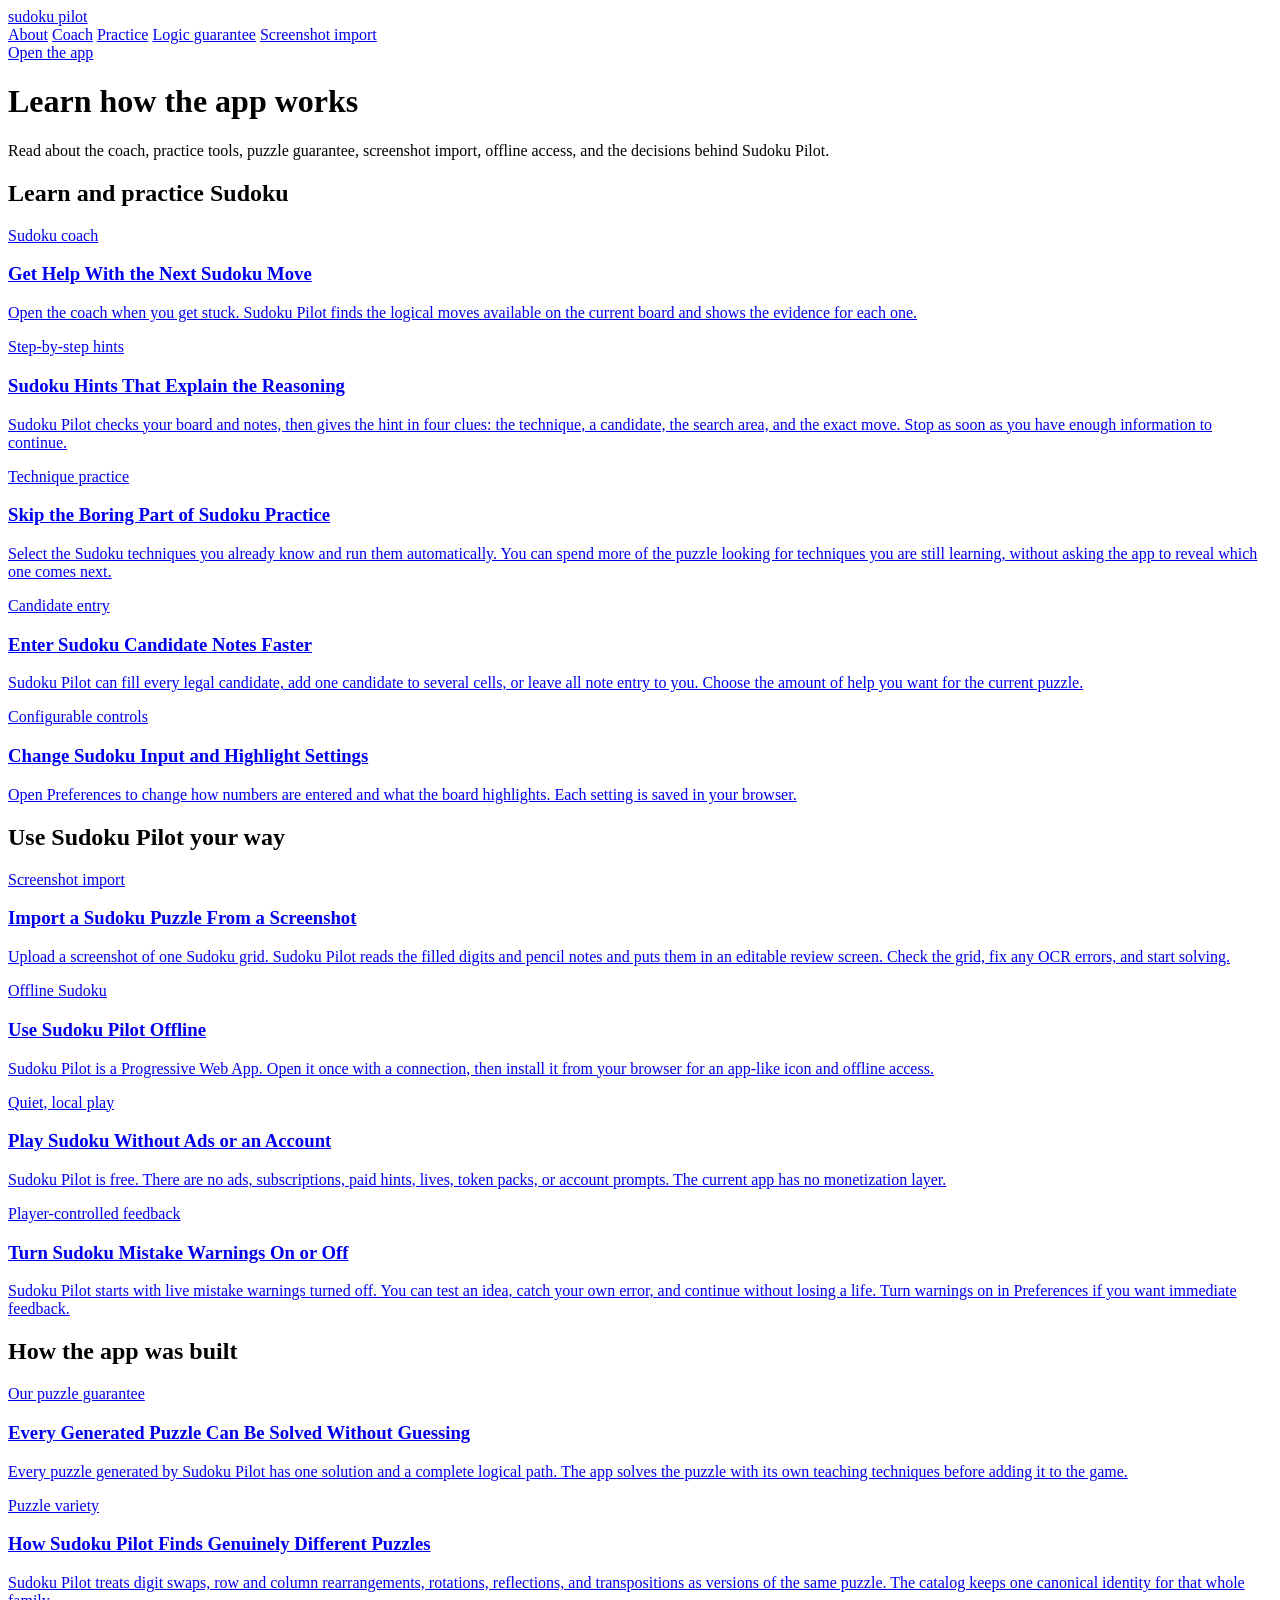
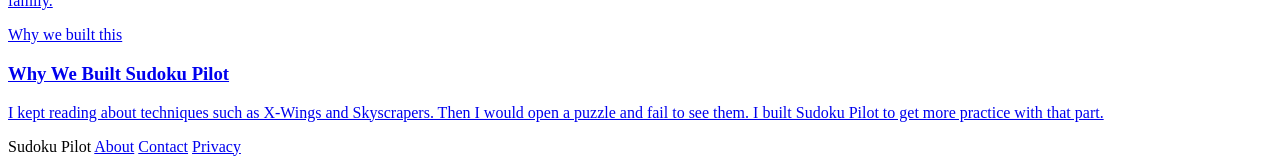
==== public/about/index.html @ 7684fcd3 "docs: explain optional online Sudoku OCR" ====
<!doctype html>
<html lang="en">
  <head>
    <meta charset="UTF-8" />
    <meta name="viewport" content="width=device-width, initial-scale=1.0" />
    <meta name="description" content="Learn how Sudoku Pilot handles hints, technique practice, puzzle imports, offline play, privacy, and logical puzzle guarantees." />
    <link rel="canonical" href="https://sudokupilot.com/about" />
    <link rel="stylesheet" href="/content.css" />
    <link rel="icon" href="/icons/icon.svg" type="image/svg+xml" />
    <meta property="og:type" content="website" />
    <meta property="og:title" content="About Sudoku Pilot" />
    <meta property="og:description" content="Learn how Sudoku Pilot handles hints, technique practice, puzzle imports, offline play, privacy, and logical puzzle guarantees." />
    <meta property="og:url" content="https://sudokupilot.com/about" />
    <title>About | Sudoku Pilot</title>
  </head>
  <body>
    <header class="site-header">
      <a class="wordmark" href="/">sudoku pilot</a>
      <nav aria-label="Main navigation">
        <a href="/about/" aria-current="page">About</a>
        <a href="/sudoku-coach/">Coach</a>
        <a href="/practice-sudoku-techniques/">Practice</a>
        <a href="/sudoku-without-guessing/">Logic guarantee</a>
        <a href="/sudoku-screenshot-import/">Screenshot import</a>
      </nav>
      <a class="app-link" href="/">Open the app</a>
    </header>
    <main class="about-main">
      <header class="article-header about-header">
        <h1>Learn how the app works</h1>
        <p class="dek">Read about the coach, practice tools, puzzle guarantee, screenshot import, offline access, and the decisions behind Sudoku Pilot.</p>
      </header>

        <section class="guide-group">
          <h2>Learn and practice Sudoku</h2>
          <div class="guide-grid">
            <a class="guide-card" href="/sudoku-coach/">
                <span>Sudoku coach</span>
                <h3>Get Help With the Next Sudoku Move</h3>
                <p>Open the coach when you get stuck. Sudoku Pilot finds the logical moves available on the current board and shows the evidence for each one.</p>
              </a>
<a class="guide-card" href="/sudoku-hints-that-explain/">
                <span>Step-by-step hints</span>
                <h3>Sudoku Hints That Explain the Reasoning</h3>
                <p>Sudoku Pilot checks your board and notes, then gives the hint in four clues: the technique, a candidate, the search area, and the exact move. Stop as soon as you have enough information to continue.</p>
              </a>
<a class="guide-card" href="/practice-sudoku-techniques/">
                <span>Technique practice</span>
                <h3>Skip the Boring Part of Sudoku Practice</h3>
                <p>Select the Sudoku techniques you already know and run them automatically. You can spend more of the puzzle looking for techniques you are still learning, without asking the app to reveal which one comes next.</p>
              </a>
<a class="guide-card" href="/sudoku-candidate-notes/">
                <span>Candidate entry</span>
                <h3>Enter Sudoku Candidate Notes Faster</h3>
                <p>Sudoku Pilot can fill every legal candidate, add one candidate to several cells, or leave all note entry to you. Choose the amount of help you want for the current puzzle.</p>
              </a>
<a class="guide-card" href="/sudoku-input-settings/">
                <span>Configurable controls</span>
                <h3>Change Sudoku Input and Highlight Settings</h3>
                <p>Open Preferences to change how numbers are entered and what the board highlights. Each setting is saved in your browser.</p>
              </a>
          </div>
        </section>

        <section class="guide-group">
          <h2>Use Sudoku Pilot your way</h2>
          <div class="guide-grid">
            <a class="guide-card" href="/sudoku-screenshot-import/">
                <span>Screenshot import</span>
                <h3>Import a Sudoku Puzzle From a Screenshot</h3>
                <p>Upload a screenshot of one Sudoku grid. Sudoku Pilot reads the filled digits and pencil notes and puts them in an editable review screen. Check the grid, fix any OCR errors, and start solving.</p>
              </a>
<a class="guide-card" href="/offline-sudoku-app/">
                <span>Offline Sudoku</span>
                <h3>Use Sudoku Pilot Offline</h3>
                <p>Sudoku Pilot is a Progressive Web App. Open it once with a connection, then install it from your browser for an app-like icon and offline access.</p>
              </a>
<a class="guide-card" href="/ad-free-private-sudoku/">
                <span>Quiet, local play</span>
                <h3>Play Sudoku Without Ads or an Account</h3>
                <p>Sudoku Pilot is free. There are no ads, subscriptions, paid hints, lives, token packs, or account prompts. The current app has no monetization layer.</p>
              </a>
<a class="guide-card" href="/sudoku-without-mistake-penalties/">
                <span>Player-controlled feedback</span>
                <h3>Turn Sudoku Mistake Warnings On or Off</h3>
                <p>Sudoku Pilot starts with live mistake warnings turned off. You can test an idea, catch your own error, and continue without losing a life. Turn warnings on in Preferences if you want immediate feedback.</p>
              </a>
          </div>
        </section>

        <section class="guide-group">
          <h2>How the app was built</h2>
          <div class="guide-grid">
            <a class="guide-card" href="/sudoku-without-guessing/">
                <span>Our puzzle guarantee</span>
                <h3>Every Generated Puzzle Can Be Solved Without Guessing</h3>
                <p>Every puzzle generated by Sudoku Pilot has one solution and a complete logical path. The app solves the puzzle with its own teaching techniques before adding it to the game.</p>
              </a>
<a class="guide-card" href="/logically-unique-sudoku-puzzles/">
                <span>Puzzle variety</span>
                <h3>How Sudoku Pilot Finds Genuinely Different Puzzles</h3>
                <p>Sudoku Pilot treats digit swaps, row and column rearrangements, rotations, reflections, and transpositions as versions of the same puzzle. The catalog keeps one canonical identity for that whole family.</p>
              </a>
<a class="guide-card" href="/why-we-built-this/">
                <span>Why we built this</span>
                <h3>Why We Built Sudoku Pilot</h3>
                <p>I kept reading about techniques such as X-Wings and Skyscrapers. Then I would open a puzzle and fail to see them. I built Sudoku Pilot to get more practice with that part.</p>
              </a>
          </div>
        </section>
    </main>
    <footer>
      <span>Sudoku Pilot</span>
      <a href="/about/" aria-current="page">About</a>
      <a href="/contact/">Contact</a>
      <a href="/privacy/">Privacy</a>
    </footer>
  </body>
</html>
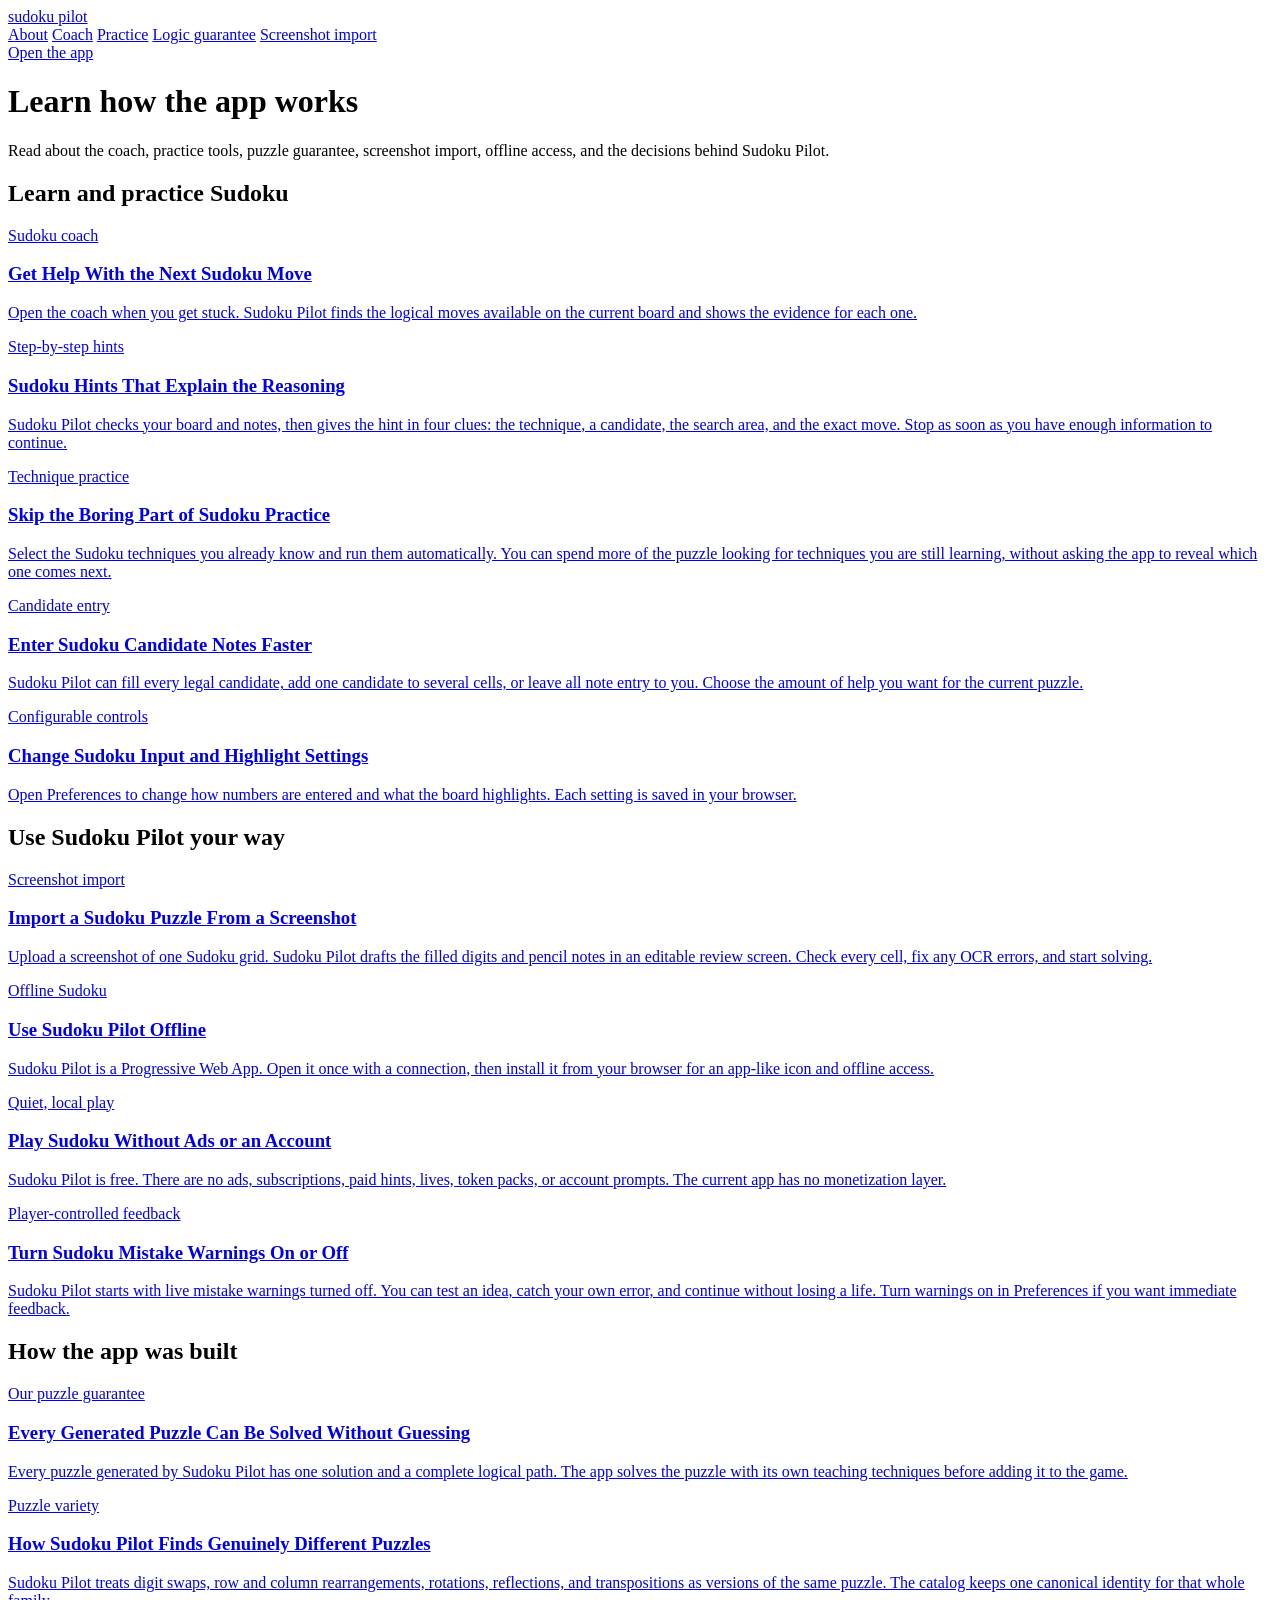
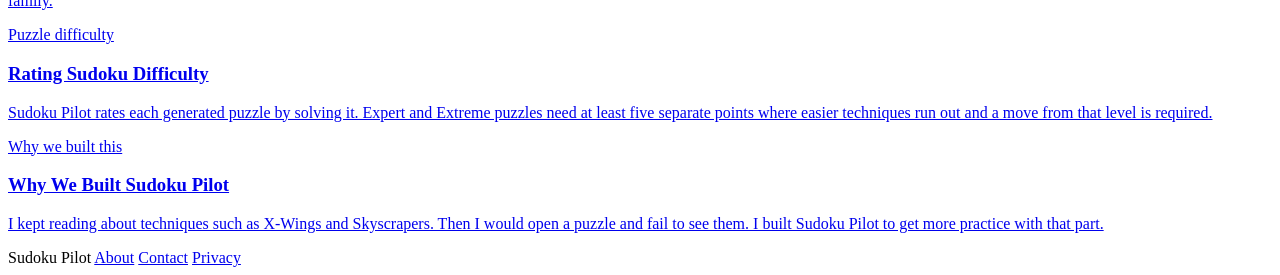
==== commit 40cad9ab: "Shorten puzzle difficulty headings" ====
--- a/public/about/index.html
+++ b/public/about/index.html
@@ -68,7 +68,7 @@
             <a class="guide-card" href="/sudoku-screenshot-import/">
                 <span>Screenshot import</span>
                 <h3>Import a Sudoku Puzzle From a Screenshot</h3>
-                <p>Upload a screenshot of one Sudoku grid. Sudoku Pilot reads the filled digits and pencil notes and puts them in an editable review screen. Check the grid, fix any OCR errors, and start solving.</p>
+                <p>Upload a screenshot of one Sudoku grid. Sudoku Pilot drafts the filled digits and pencil notes in an editable review screen. Check every cell, fix any OCR errors, and start solving.</p>
               </a>
 <a class="guide-card" href="/offline-sudoku-app/">
                 <span>Offline Sudoku</span>
@@ -101,6 +101,11 @@
                 <h3>How Sudoku Pilot Finds Genuinely Different Puzzles</h3>
                 <p>Sudoku Pilot treats digit swaps, row and column rearrangements, rotations, reflections, and transpositions as versions of the same puzzle. The catalog keeps one canonical identity for that whole family.</p>
               </a>
+<a class="guide-card" href="/how-we-rate-sudoku-difficulty/">
+                <span>Puzzle difficulty</span>
+                <h3>Rating Sudoku Difficulty</h3>
+                <p>Sudoku Pilot rates each generated puzzle by solving it. Expert and Extreme puzzles need at least five separate points where easier techniques run out and a move from that level is required.</p>
+              </a>
 <a class="guide-card" href="/why-we-built-this/">
                 <span>Why we built this</span>
                 <h3>Why We Built Sudoku Pilot</h3>
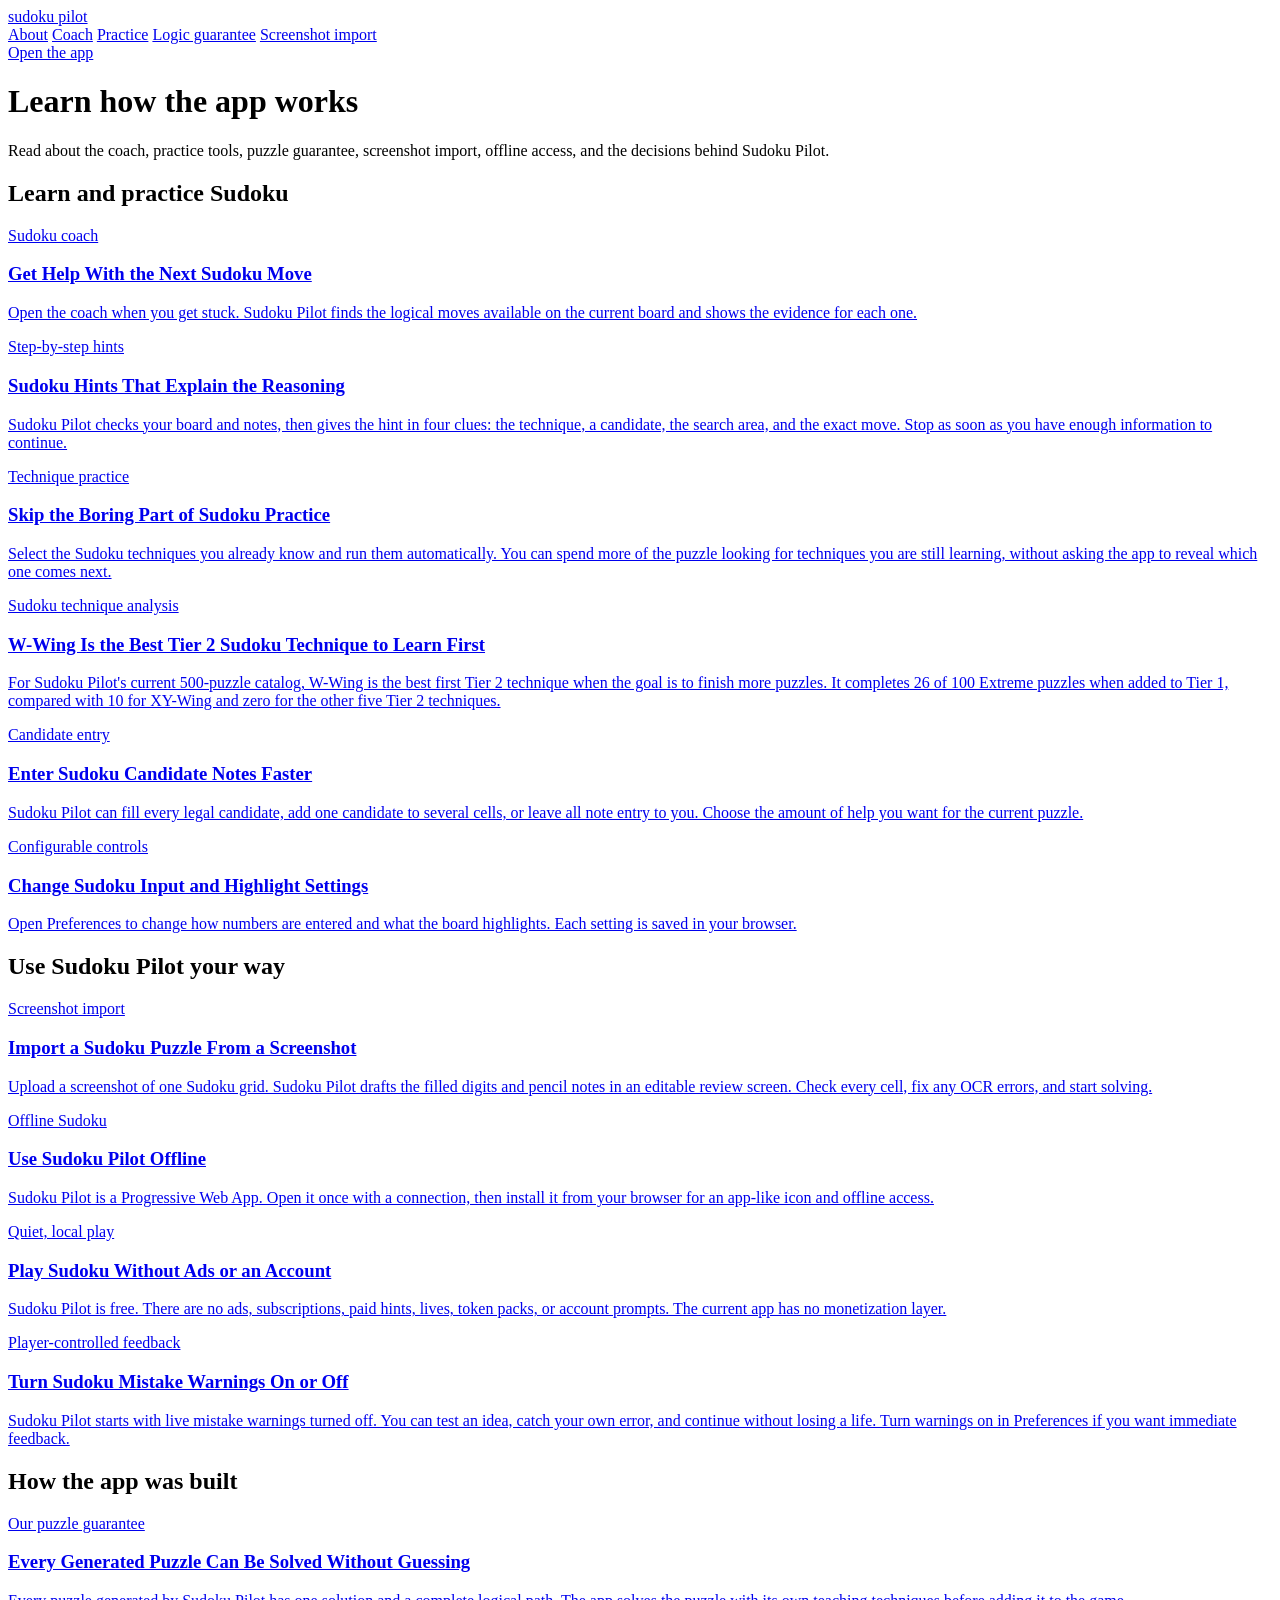
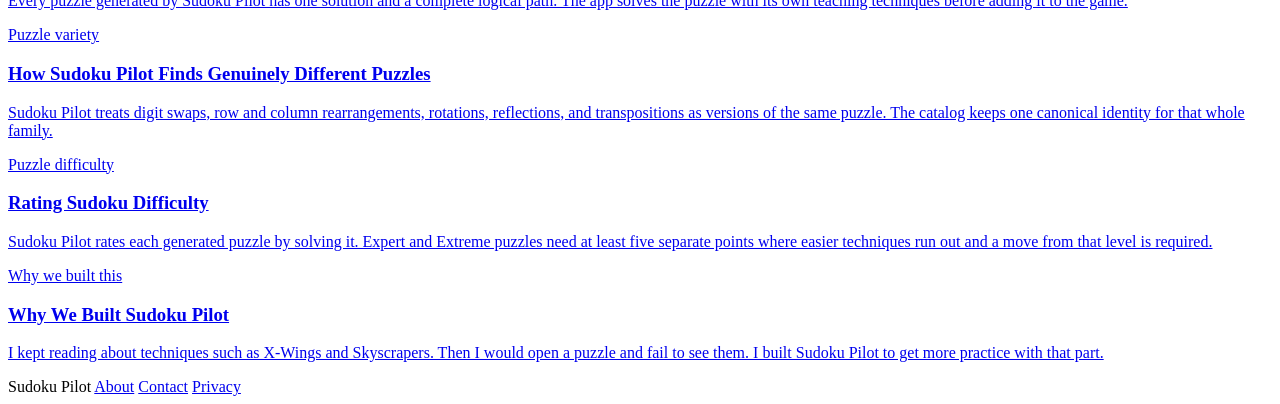
==== commit e7f8ebb9: "Analyze Tier 2 technique value" ====
--- a/public/about/index.html
+++ b/public/about/index.html
@@ -48,6 +48,11 @@
                 <span>Technique practice</span>
                 <h3>Skip the Boring Part of Sudoku Practice</h3>
                 <p>Select the Sudoku techniques you already know and run them automatically. You can spend more of the puzzle looking for techniques you are still learning, without asking the app to reveal which one comes next.</p>
+              </a>
+<a class="guide-card" href="/best-tier-2-sudoku-technique/">
+                <span>Sudoku technique analysis</span>
+                <h3>W-Wing Is the Best Tier 2 Sudoku Technique to Learn First</h3>
+                <p>For Sudoku Pilot's current 500-puzzle catalog, W-Wing is the best first Tier 2 technique when the goal is to finish more puzzles. It completes 26 of 100 Extreme puzzles when added to Tier 1, compared with 10 for XY-Wing and zero for the other five Tier 2 techniques.</p>
               </a>
 <a class="guide-card" href="/sudoku-candidate-notes/">
                 <span>Candidate entry</span>
